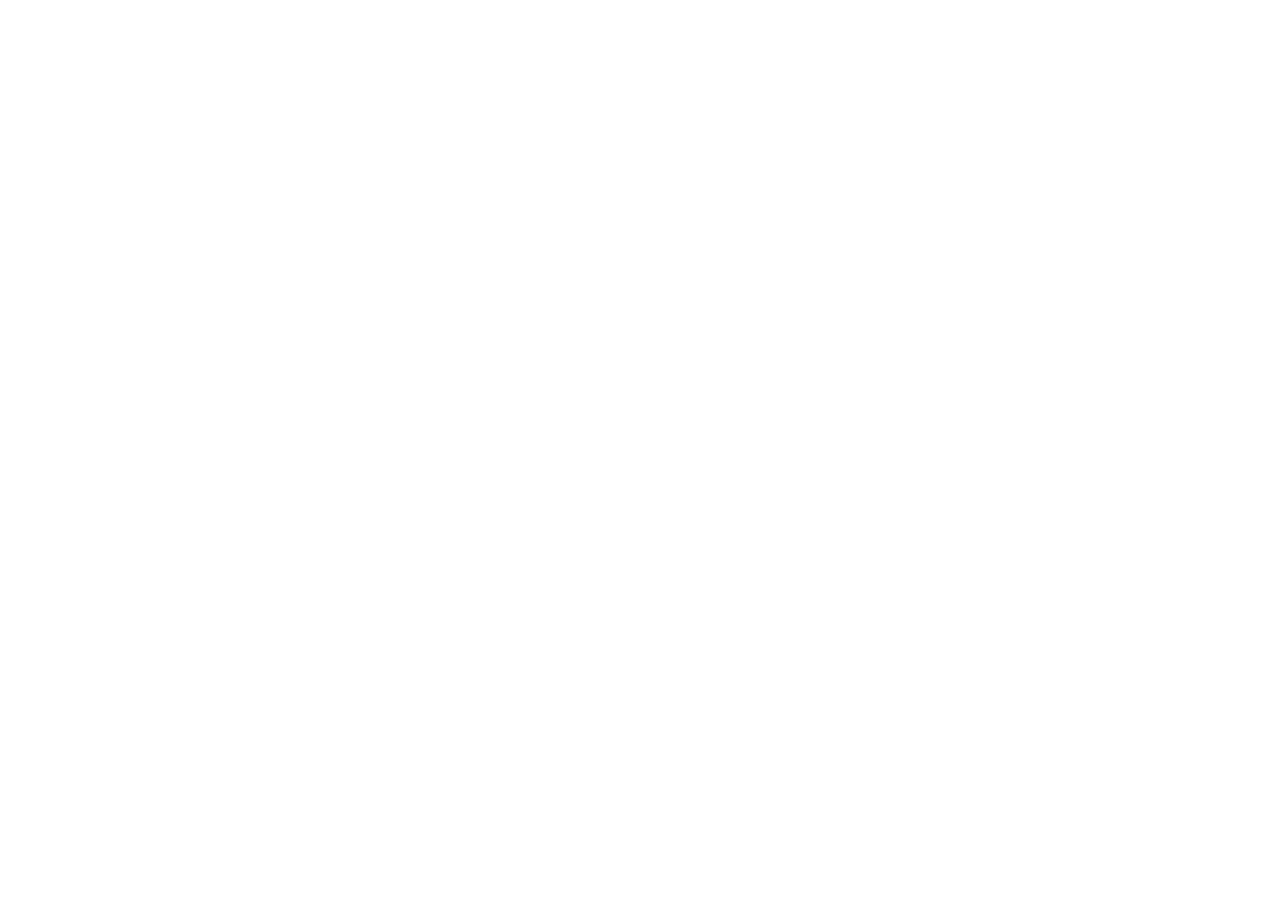
==== html_freecodecamp/multimedia_player_html_only/index.html @ 8a1cede3 "almost finished all html labs. Only one to go" ====
<!DOCTYPE hyml>
<html lang="en">
    <head>
        <meta charset="UTF-8">
        <meta name="viewport" 
        content="width=device-width, initial-scale=1.0">
        <title>Multimedia Player</title>
    </head>
    <body>
        
    </body>
</html>
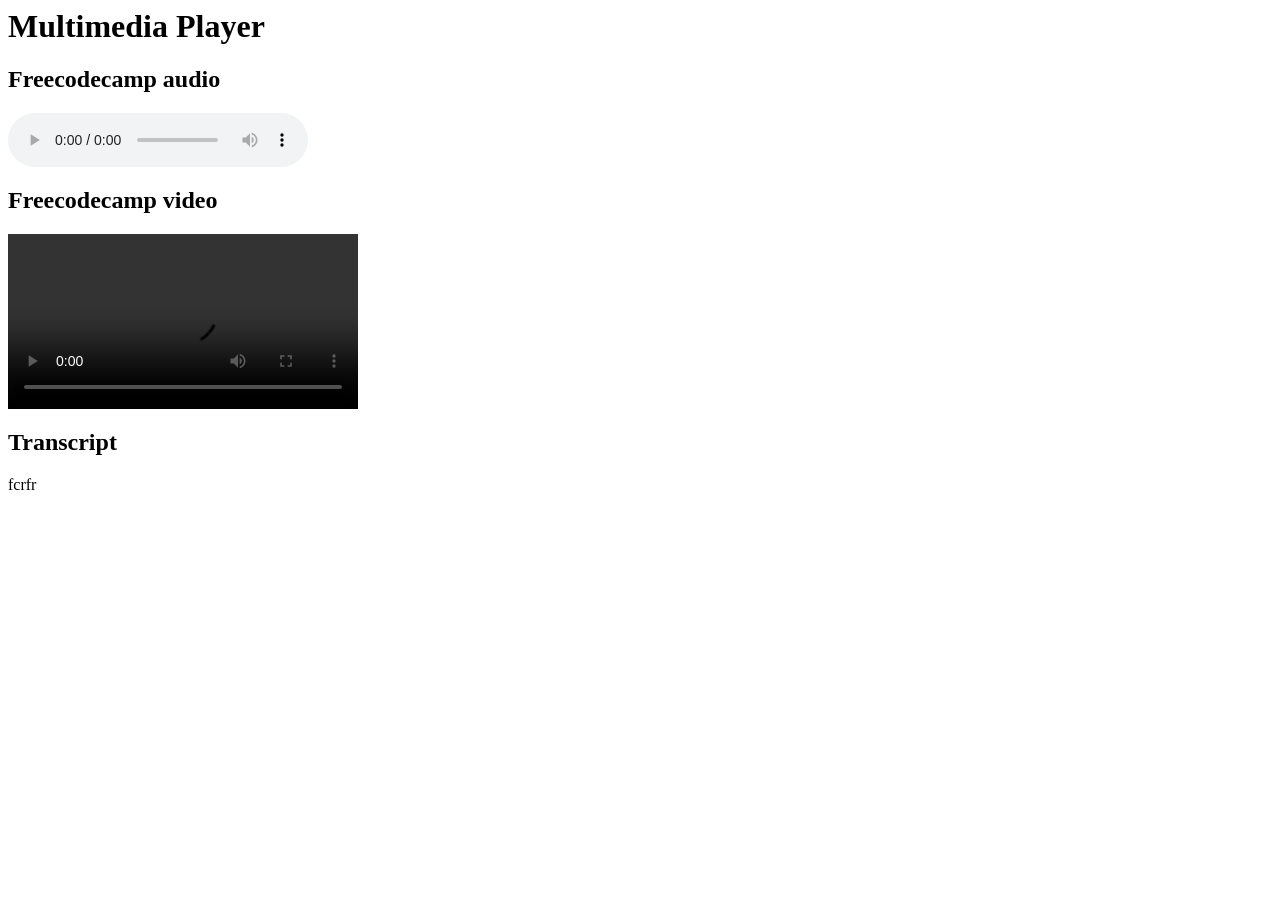
==== commit cc949a08: "job_application" ====
--- a/html_freecodecamp/multimedia_player_html_only/index.html
+++ b/html_freecodecamp/multimedia_player_html_only/index.html
@@ -7,6 +7,31 @@
         <title>Multimedia Player</title>
     </head>
     <body>
-        
+        <h1>Multimedia Player</h1>
+        <section>
+            <h2>Freecodecamp audio</h2>
+            <audio controls aria-label="audio Damso kietu song">
+                <source 
+                src="https://cdn.freecodecamp.org/curriculum/js-music-player/sailing-away.mp3"
+                type="mp3">
+            </audio>
+        </section>
+        <section>
+            <h2>Freecodecamp video</h2>
+            <video controls width="350px" aria-label="freecodecamp video">
+                <source 
+                src="https://cdn.freecodecamp.org/curriculum/labs/what-is-the-map-method-and-how-does-it-work.mp4"
+                type="mp4">
+                <track src="https://cdn.freecodecamp.org/curriculum/labs/what-is-the-map-method-and-how-does-it-work.vtt"
+                kind="subtitles"
+                srclang="en"
+                label="Freecodecamp video subtitles"></track>
+        </section>
+        <section>
+            <h2>Transcript</h2>
+            <p>
+                fcrfr
+            </p>
+        </section>
     </body>
 </html>
